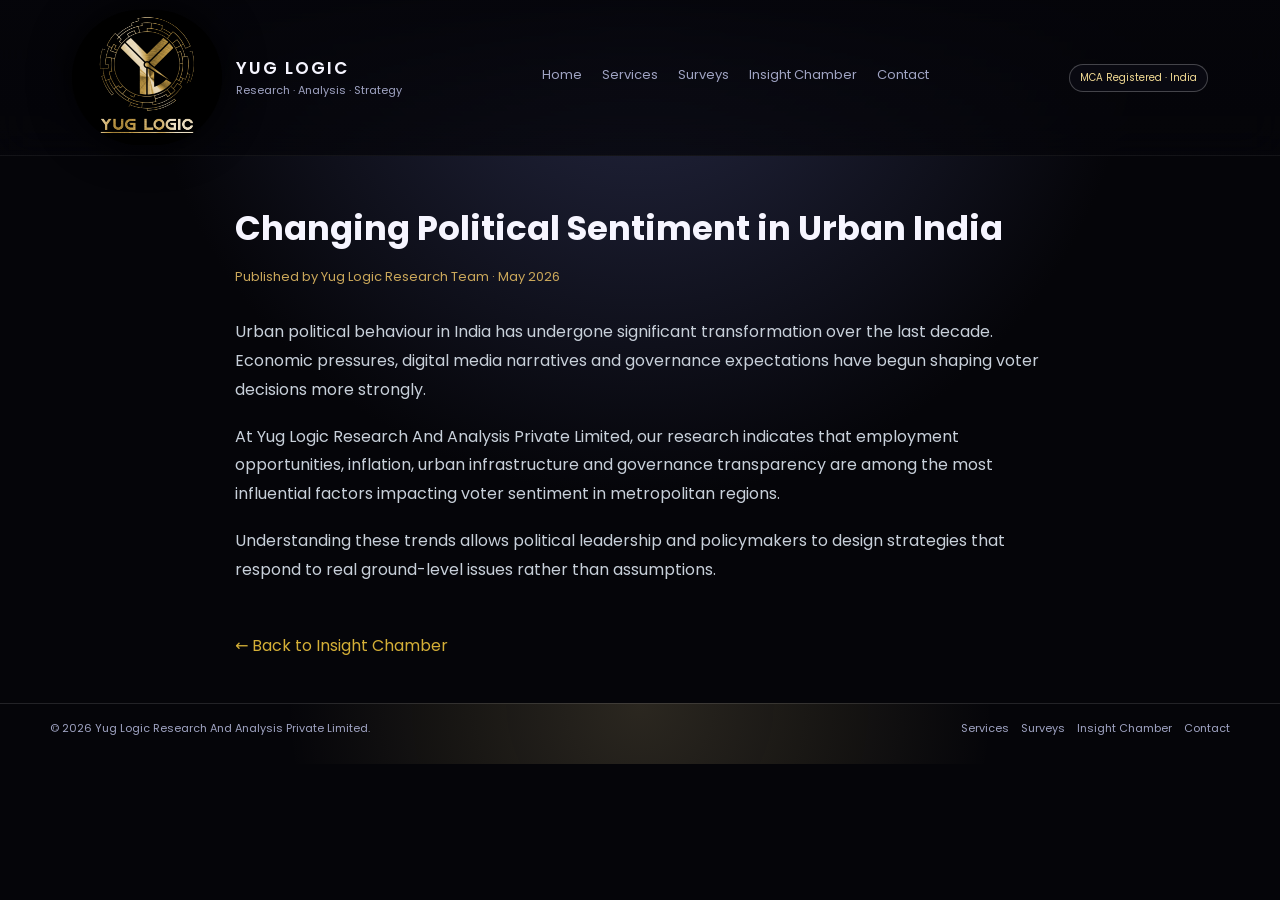
==== blog1.html @ 124881fb "first commit" ====
<!DOCTYPE html>
<html lang="en">

<head>

    <meta charset="UTF-8">
    <title>Changing Political Sentiment in Urban India</title>

    <meta name="viewport" content="width=device-width, initial-scale=1">

    <link rel="stylesheet" href="style.css">

    <link rel="preconnect" href="https://fonts.googleapis.com">
    <link rel="preconnect" href="https://fonts.gstatic.com" crossorigin>

    <link href="https://fonts.googleapis.com/css2?family=Poppins:wght@300;400;500;600;700&display=swap"
        rel="stylesheet">

</head>

<body>

    <!-- HEADER -->
    <header>
        <nav class="nav">

            <div class="nav-left">

                <div class="logo-big-wrap">
                    <img src="Images/logo.png" alt="Yug Logic logo">
                </div>

                <div class="brand-lines">
                    <span class="brand-main">Yug Logic</span>
                    <span class="brand-sub">Research · Analysis · Strategy</span>
                </div>

            </div>

            <div class="nav-links">
                <a href="index.html">Home</a>
                <a href="index.html#services">Services</a>
                <a href="index.html#surveys">Surveys</a>
                <a href="index.html#insight">Insight Chamber</a>
                <a href="index.html#contact">Contact</a>
            </div>

            <span class="pill-top">MCA Registered · India</span>

        </nav>
    </header>


    <!-- BLOG CONTENT -->

    <section class="blog-page">

        <h1>Changing Political Sentiment in Urban India</h1>

        <div class="blog-info">
            Published by Yug Logic Research Team · May 2026
        </div>

        <div class="blog-content">

            <p>
                Urban political behaviour in India has undergone significant
                transformation over the last decade. Economic pressures,
                digital media narratives and governance expectations
                have begun shaping voter decisions more strongly.
            </p>

            <p>
                At Yug Logic Research And Analysis Private Limited,
                our research indicates that employment opportunities,
                inflation, urban infrastructure and governance
                transparency are among the most influential factors
                impacting voter sentiment in metropolitan regions.
            </p>

            <p>
                Understanding these trends allows political leadership
                and policymakers to design strategies that respond
                to real ground-level issues rather than assumptions.
            </p>

        </div>

        <a href="index.html#insight" class="back-link">
            ← Back to Insight Chamber
        </a>

    </section>


    <!-- FOOTER -->

    <footer>

        <div class="footer-inner">

            <div>
                © <span id="year"></span>
                Yug Logic Research And Analysis Private Limited.
            </div>

            <div class="footer-links">
                <a href="index.html#services">Services</a>
                <a href="index.html#surveys">Surveys</a>
                <a href="index.html#insight">Insight Chamber</a>
                <a href="index.html#contact">Contact</a>
            </div>

        </div>

    </footer>


    <script>
        document.getElementById('year').textContent =
            new Date().getFullYear();
    </script>
    <style>
        .blog-page {
            max-width: 850px;
            margin: 45px auto;
            padding: 0 20px;
        }

        .blog-page h1 {
            font-size: 34px;
            margin-bottom: 12px;
        }

        .blog-info {
            font-size: 13px;
            color: #caa75a;
            margin-bottom: 30px;
        }

        .blog-content p {
            margin-bottom: 18px;
            line-height: 1.8;
            color: #c8d0da;
        }

        .back-link {
            display: inline-block;
            margin-top: 30px;
            color: #d4af37;
            text-decoration: none;
        }
    </style>
</body>

</html>
---- style.css ----
:root {
  --bg: #050509;
  --bg-soft: #0b0c16;
  --bg-panel: #070812;
  --accent: #d8b66a;
  --accent-strong: #f3db94;
  --accent-soft: rgba(216, 182, 106, 0.16);
  --text-main: #f6f5ff;
  --text-muted: #a0a4c3;
  --border-soft: rgba(255, 255, 255, 0.14);
}

* {
  box-sizing: border-box;
  margin: 0;
  padding: 0;
}

body {
  font-family: "Poppins", system-ui;
  background:
    radial-gradient(circle at top, #262944 0, #050509 45%) fixed,
    #050509;
  color: var(--text-main);
  line-height: 1.6;
  scroll-behavior: smooth;
}

a {
  text-decoration: none;
  color: inherit;
}

/* ===== NAVBAR ===== */
header {
  position: sticky;
  top: 0;
  z-index: 50;
  backdrop-filter: blur(18px);
  background: linear-gradient(to bottom, rgba(5, 5, 10, 0.96), rgba(5, 5, 10, 0.75));
  border-bottom: 1px solid rgba(255, 255, 255, 0.06);
}

.nav {
  max-width: 1180px;
  margin: 0 auto;
  padding: 10px 22px;
  display: flex;
  align-items: center;
  justify-content: space-between;
  gap: 16px;
}

.nav-left {
  display: flex;
  align-items: center;
  gap: 14px;
}

/* .logo-big-wrap{
      width:80px;height:80px;
      border-radius:999px;
      background:radial-gradient(circle,#f7e5b0,#c0933d);
      display:flex;align-items:center;justify-content:center;
      box-shadow:
        0 0 35px rgba(243,219,148,0.85),
        0 0 80px rgba(208,147,61,0.55);
      overflow:hidden;
    }
    .logo-big-wrap img{
      width:100%;height:100%;object-fit:contain;
    } */

.logo-big-wrap {
  width: 150px;
  /* pehle 90px tha, isko 120–140 tak rakh sakte ho */
  height: 135px;
  border-radius: 999px;
  background: #000;
  /* yahan simple black, taki logo ka golden hi shine kare */
  display: flex;
  align-items: center;
  justify-content: center;
  box-shadow:
    0 0 40px rgba(0, 0, 0, 0.9);
  /* golden glow hata diya */
  overflow: hidden;
}

.logo-big-wrap img {
  width: 257%;
  height: 186%;
  object-fit: contain;
}


.brand-lines {
  display: flex;
  flex-direction: column;
}

.brand-main {
  font-size: 17px;
  font-weight: 600;
  letter-spacing: 0.12em;
  text-transform: uppercase;
}

.brand-sub {
  font-size: 11px;
  color: var(--text-muted);
}

.nav-links {
  display: none;
  gap: 20px;
  font-size: 13px;
}

@media(min-width:900px) {
  .nav-links {
    display: flex;
  }
}

.nav-links a {
  position: relative;
  padding-bottom: 4px;
  color: var(--text-muted);
}

.nav-links a:hover,
.nav-links a.active {
  color: var(--text-main);
}

.nav-links a::after {
  content: "";
  position: absolute;
  left: 0;
  bottom: 0;
  height: 2px;
  width: 0;
  background: linear-gradient(90deg, #f3db94, #c8923b);
  border-radius: 999px;
  transition: width .18s ease-out;
}

.nav-links a:hover::after,
.nav-links a.active::after {
  width: 20px;
}

.pill-top {
  display: none;
}

@media(min-width:900px) {
  .pill-top {
    display: inline-flex;
    padding: 5px 10px;
    border-radius: 999px;
    border: 1px solid rgba(255, 255, 255, 0.24);
    font-size: 10px;
    background: rgba(10, 10, 18, 0.95);
    color: var(--accent-strong);
  }
}

/* ===== BUTTONS ===== */
.btn {
  border-radius: 999px;
  border: 0;
  padding: 8px 18px;
  font-size: 13px;
  font-weight: 500;
  cursor: pointer;
  display: inline-flex;
  align-items: center;
  gap: 7px;
  transition: transform .14s ease, box-shadow .14s ease, background .14s ease;
  white-space: nowrap;
}

.btn-primary {
  background: linear-gradient(120deg, #f3db94, #c89138);
  color: #231708;
  box-shadow: 0 8px 24px rgba(214, 173, 88, 0.6);
}

.btn-primary:hover {
  transform: translateY(-1px);
  box-shadow: 0 12px 32px rgba(214, 173, 88, 0.8);
}

.btn-ghost {
  background: rgba(10, 10, 18, 0.96);
  border: 1px solid var(--border-soft);
  color: var(--text-main);
}

.btn-ghost:hover {
  background: rgba(16, 18, 35, 1);
  transform: translateY(-1px);
}

/* ===== LAYOUT ===== */
main {
  max-width: 1180px;
  margin: 0 auto;
  padding: 34px 22px 70px;
}

section {
  margin-bottom: 80px;
}

/* ===== HERO PANEL ===== */
.hero-wrap {
  margin-top: 12px;
  display: grid;
  gap: 26px;
  align-items: center;
  grid-template-columns: minmax(0, 1.8fr) minmax(0, 1.3fr);
}

@media(max-width:899px) {
  .hero-wrap {
    grid-template-columns: minmax(0, 1fr);
  }
}

.hero-tagline {
  font-size: 11px;
  text-transform: uppercase;
  letter-spacing: 0.2em;
  color: var(--accent-strong);
  margin-bottom: 10px;
  display: inline-flex;
  align-items: center;
  gap: 8px;
}

.hero-tagline span {
  width: 30px;
  height: 1px;
  background: linear-gradient(90deg, rgba(243, 219, 148, .2), rgba(243, 219, 148, .9));
}

.hero-title {
  font-size: clamp(30px, 4.8vw, 40px);
  font-weight: 600;
  letter-spacing: 0.04em;
  margin-bottom: 12px;
}
/* 
.hero-title span {
  background: linear-gradient(120deg, #f7e6b5, #c99139);
  -webkit-background-clip: text;
  color: transparent;
} */

.hero-lead {
  font-size: 14px;
  color: var(--text-muted);
  max-width: 620px;
  margin-bottom: 20px;
}

.hero-points {
  font-size: 13px;
  color: var(--text-muted);
  margin-bottom: 22px;
}

.hero-points li {
  margin-left: 18px;
  margin-bottom: 6px;
}

.hero-actions {
  display: flex;
  flex-wrap: wrap;
  gap: 10px;
  margin-bottom: 12px;
}

.hero-note {
  font-size: 11px;
  color: var(--text-muted);
}

.hero-panel {
  border-radius: 24px;
  background:
    radial-gradient(circle at top left, rgba(243, 219, 148, 0.24), transparent 60%),
    radial-gradient(circle at bottom right, rgba(126, 173, 255, 0.22), transparent 60%),
    var(--bg-panel);
  border: 1px solid rgba(255, 255, 255, 0.1);
  box-shadow: 0 22px 70px rgba(0, 0, 0, 0.85);
  padding: 18px 20px 20px;
  position: relative;
  overflow: hidden;
}

.hero-panel::before {
  content: "";
  position: absolute;
  inset: -160px;
  background: conic-gradient(from 130deg, rgba(243, 219, 148, 0.25), transparent 40%, rgba(102, 151, 255, 0.3), transparent 80%);
  filter: blur(32px);
  opacity: 0.7;
  z-index: -1;
}

.panel-top {
  display: flex;
  justify-content: space-between;
  align-items: flex-start;
  margin-bottom: 10px;
  font-size: 12px;
  color: var(--text-muted);
}

.panel-label {
  font-size: 11px;
  text-transform: uppercase;
  letter-spacing: 0.12em;
  color: var(--accent-strong);
}

.panel-dot {
  width: 9px;
  height: 9px;
  border-radius: 50%;
  background: #2ecc71;
  box-shadow: 0 0 12px rgba(46, 204, 113, 0.9);
  margin-right: 6px;
}

.panel-grid {
  margin-top: 10px;
  display: grid;
  gap: 12px;
}

.panel-row-title {
  font-size: 12px;
  font-weight: 500;
  margin-bottom: 4px;
}

.panel-chip-row {
  display: flex;
  flex-wrap: wrap;
  gap: 8px;
  font-size: 11px;
}

.chip {
  padding: 4px 9px;
  border-radius: 999px;
  background: rgba(10, 10, 18, 0.9);
  border: 1px solid rgba(255, 255, 255, 0.12);
  color: var(--text-muted);
}

.score-grid {
  display: grid;
  grid-template-columns: repeat(3, minmax(0, 1fr));
  gap: 10px;
  margin-top: 6px;
}

.score-card {
  padding: 8px 9px;
  border-radius: 12px;
  background: rgba(7, 7, 15, 0.94);
  border: 1px solid rgba(255, 255, 255, 0.08);
  font-size: 11px;
}

.score-label {
  color: var(--text-muted);
  margin-bottom: 3px;
}

.score-value {
  font-size: 15px;
  font-weight: 600;
}

.score-trend {
  font-size: 10px;
  margin-top: 2px;
}

.trend-up {
  color: #2ecc71;
}

.trend-flat {
  color: #f2c94c;
}

/* ===== SECTION HEADERS ===== */
.sec-kicker {
  font-size: 11px;
  text-transform: uppercase;
  letter-spacing: 0.18em;
  color: var(--accent-strong);
  margin-bottom: 8px;
}

.sec-title {
  font-size: 22px;
  margin-bottom: 5px;
}

.sec-sub {
  font-size: 13px;
  color: var(--text-muted);
  max-width: 620px;
}

/* ===== CARDS ===== */
.grid {
  margin-top: 24px;
  display: grid;
  gap: 18px;
  grid-template-columns: minmax(0, 1fr);
}

@media(min-width:900px) {
  .grid-2 {
    grid-template-columns: repeat(2, minmax(0, 1fr));
  }
}

.card {
  position: relative;
  border-radius: 20px;
  background: var(--bg-soft);
  border: 1px solid var(--border-soft);
  box-shadow: 0 16px 40px rgba(0, 0, 0, 0.8);
  padding: 18px 18px 20px;
  overflow: hidden;
}

.card::before {
  content: "";
  position: absolute;
  inset: -60px;
  background: radial-gradient(circle at top, rgba(243, 219, 148, 0.24), transparent 65%);
  opacity: 0;
  transition: opacity .2s ease-out;
}

.card:hover::before {
  opacity: 1;
}

.card-label {
  font-size: 11px;
  color: var(--accent-strong);
  text-transform: uppercase;
  letter-spacing: 0.12em;
  margin-bottom: 6px;
}

.card-title {
  font-size: 15px;
  margin-bottom: 7px;
  font-weight: 500;
}

.card-text {
  font-size: 12px;
  color: var(--text-muted);
}

.card-list {
  margin-top: 8px;
  font-size: 12px;
  color: var(--text-muted);
}

.card-list li {
  margin-left: 18px;
  margin-bottom: 4px;
}

/* ===== HIGHLIGHT BOX ===== */
.highlight {
  margin-top: 22px;
  padding: 14px 16px;
  border-radius: 14px;
  border: 1px solid rgba(243, 219, 148, 0.45);
  background: rgba(7, 7, 15, 0.96);
  font-size: 12px;
  color: var(--text-muted);
}

.highlight strong {
  color: var(--accent-strong);
}

/* ===== CONTACT ===== */
.contact-grid {
  margin-top: 24px;
  display: grid;
  gap: 20px;
  grid-template-columns: minmax(0, 1.2fr) minmax(0, 1fr);
}

@media(max-width:900px) {
  .contact-grid {
    grid-template-columns: minmax(0, 1fr);
  }
}

form {
  display: grid;
  gap: 12px;
}

label {
  font-size: 12px;
  display: block;
  margin-bottom: 3px;
}

input,
textarea {
  width: 100%;
  border-radius: 10px;
  border: 1px solid rgba(255, 255, 255, 0.16);
  background: rgba(6, 6, 16, 0.96);
  padding: 8px 10px;
  font-size: 12px;
  color: var(--text-main);
  outline: none;
  font-family: inherit;
  transition: border-color .15s ease, box-shadow .15s ease, background .15s ease;
}

input:focus,
textarea:focus {
  border-color: var(--accent-strong);
  box-shadow: 0 0 0 1px rgba(243, 219, 148, 0.45);
  background: rgba(6, 6, 16, 1);
}

textarea {
  min-height: 110px;
  resize: vertical;
}

.helper {
  font-size: 10px;
  color: var(--text-muted);
}

.contact-card {
  padding: 16px 16px 18px;
  border-radius: 18px;
  background: var(--bg-soft);
  border: 1px solid var(--border-soft);
  font-size: 12px;
  color: var(--text-muted);
  box-shadow: 0 16px 40px rgba(0, 0, 0, 0.8);
}

.contact-item {
  margin-bottom: 10px;
}

.contact-item strong {
  color: var(--accent-strong);
}

.chip {
  display: inline-block;
  margin-top: 4px;
  padding: 4px 9px;
  border-radius: 999px;
  background: var(--accent-soft);
  color: var(--accent-strong);
  font-size: 11px;
}

/* ===== FOOTER ===== */
footer {
  border-top: 1px solid rgba(255, 255, 255, 0.12);
  padding: 16px 22px 26px;
  font-size: 11px;
  color: var(--text-muted);
  background: radial-gradient(circle at top, rgba(243, 219, 148, 0.16), transparent 55%);
}

.footer-inner {
  max-width: 1180px;
  margin: 0 auto;
  display: flex;
  flex-wrap: wrap;
  gap: 10px;
  align-items: center;
  justify-content: space-between;
}

.footer-links {
  display: flex;
  gap: 12px;
}

.footer-links a:hover {
  color: var(--text-main);
}

/* Popup overlay */
.popup-overlay {
  position: fixed;
  inset: 0;
  background: rgba(0, 0, 0, 0.55);
  display: flex;
  align-items: center;
  justify-content: center;
  visibility: hidden;
  opacity: 0;
  transition: 0.3s ease;
  backdrop-filter: blur(4px);
  z-index: 9999;
}

.popup-overlay.active {
  visibility: visible;
  opacity: 1;
}

/* Popup box */
.popup-box {
  background: white;
  padding: 40px 35px;
  border-radius: 16px;
  text-align: center;
  max-width: 380px;
  box-shadow: 0 15px 40px rgba(0, 0, 0, 0.2);
  transform: translateY(30px);
  transition: 0.3s;
}

.popup-overlay.active .popup-box {
  transform: translateY(0);
}

.popup-icon {
  font-size: 42px;
  color: #2ecc71;
  margin-bottom: 10px;
}

.popup-box h3 {
  margin-bottom: 10px;
  font-size: 22px;
  color: black;
}

.popup-box p {
  color: #666;
  font-size: 14px;
  margin-bottom: 20px;
}

.popup-box button {
  padding: 10px 20px;
  border: none;
  border-radius: 8px;
  background: #111;
  color: white;
  cursor: pointer;
}

/* for blog */
.blog-grid {
  display: grid;
  grid-template-columns: repeat(auto-fit, minmax(320px, 1fr));
  gap: 30px;
  margin-top: 40px;
}

.blog-card {
  background: rgba(255, 255, 255, 0.04);
  border: 1px solid rgba(255, 215, 130, 0.2);
  border-radius: 16px;
  padding: 28px;
  transition: all .3s ease;
  backdrop-filter: blur(6px);
}

.blog-card:hover {
  transform: translateY(-6px);
  border-color: #d4af37;
  box-shadow: 0 15px 35px rgba(0, 0, 0, 0.4);
}

.blog-meta {
  font-size: 12px;
  color: #c9a65b;
  margin-bottom: 10px;
}

.blog-title {
  font-size: 20px;
  font-weight: 600;
  color: #ffffff;
  margin-bottom: 12px;
}

.blog-excerpt {
  font-size: 14px;
  color: #bfc6d1;
  line-height: 1.6;
  margin-bottom: 18px;
}

.blog-read {
  font-size: 14px;
  font-weight: 500;
  text-decoration: none;
  color: #d4af37;
}

.blog-read:hover {
  text-decoration: underline;
}
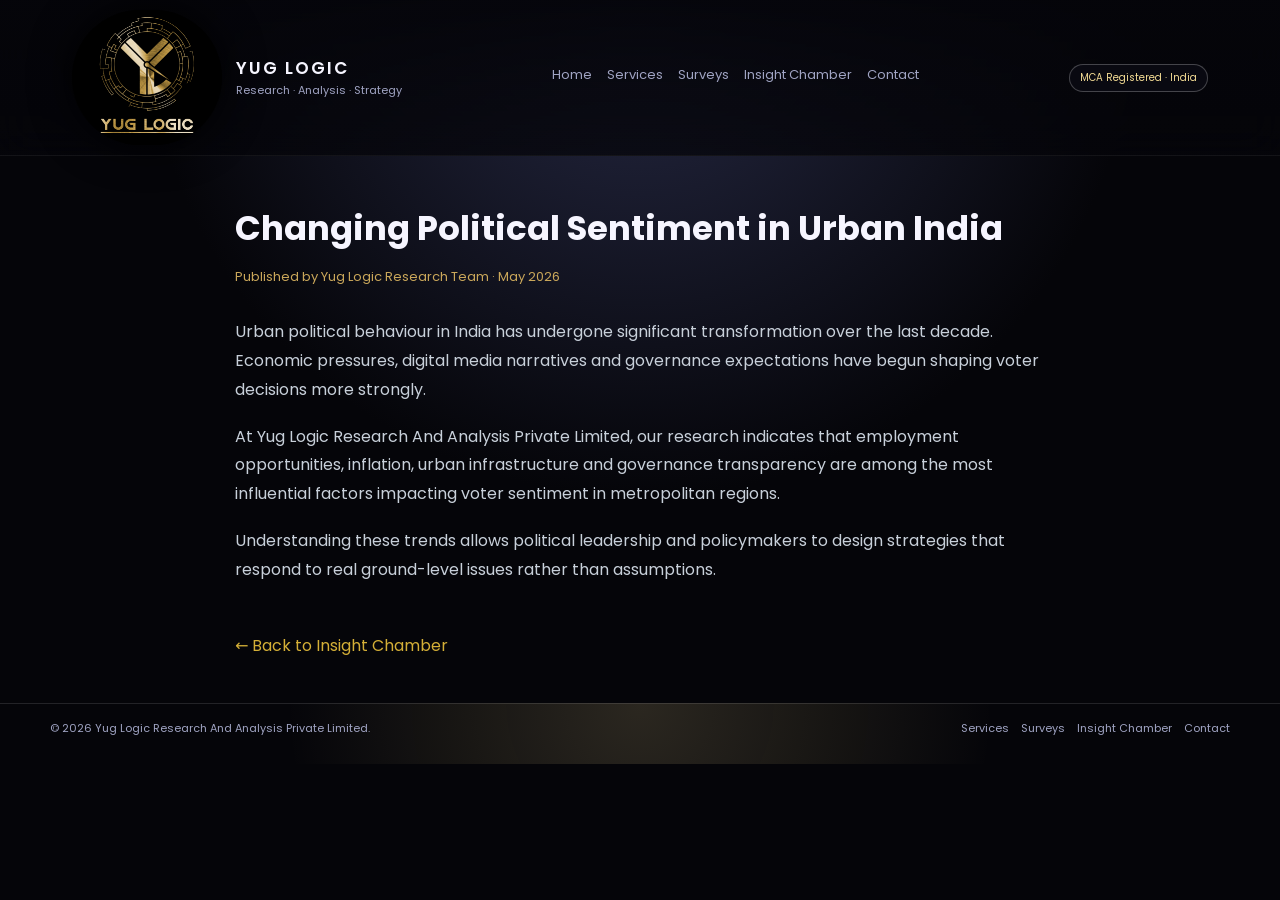
==== commit f755a2ed: "Responsive Compatiable for Mobile and desktop" ====
--- a/blog1.html
+++ b/blog1.html
@@ -23,6 +23,42 @@
     <!-- HEADER -->
     <header>
         <nav class="nav">
+
+            <div class="nav-left">
+
+                <div class="logo-big-wrap">
+                    <img src="Images/logo.png" alt="Yug Logic logo">
+                </div>
+
+                <div class="brand-lines">
+                    <span class="brand-main">Yug Logic</span>
+                    <span class="brand-sub">Research · Analysis · Strategy</span>
+                </div>
+
+            </div>
+
+            <!-- IMPORTANT: container -->
+            <div class="nav-links-container">
+                <div class="nav-links">
+                    <a href="index.html">Home</a>
+                    <a href="index.html#services">Services</a>
+                    <a href="index.html#surveys">Surveys</a>
+                    <a href="index.html#insight">Insight Chamber</a>
+                    <a href="index.html#contact">Contact</a>
+                </div>
+            </div>
+
+            <!-- hamburger -->
+            <button class="hamburger">
+                <span></span>
+                <span></span>
+                <span></span>
+            </button>
+
+            <span class="pill-top">MCA Registered · India</span>
+
+        </nav>
+        <!-- <nav class="nav">
 
             <div class="nav-left">
 
@@ -44,10 +80,16 @@
                 <a href="index.html#insight">Insight Chamber</a>
                 <a href="index.html#contact">Contact</a>
             </div>
-
-            <span class="pill-top">MCA Registered · India</span>
-
-        </nav>
+           
+       <button class="hamburger">
+            <span></span>
+            <span></span>
+            <span></span>
+        </button>
+
+        <span class="pill-top">MCA Registered · India</span>
+
+        </nav> -->
     </header>
 
 
@@ -150,7 +192,51 @@
             color: #d4af37;
             text-decoration: none;
         }
+
+        /* MOBILE MENU DEFAULT HIDDEN */
+        .nav-links-container {
+            display: none;
+        }
+
+        /* SHOW WHEN ACTIVE */
+        .nav-links-container.active {
+            display: flex;
+        }
+
+        @media(max-width:900px) {
+            .nav-links-container {
+                display: none;
+                flex-direction: column;
+                background: #050509;
+                position: absolute;
+                top: 70px;
+                left: 0;
+                width: 100%;
+                padding: 15px;
+            }
+
+            .nav-links-container.active {
+                display: flex;
+            }
+        }
     </style>
+    <script>
+        const hamburger = document.querySelector('.hamburger');
+        const navMenu = document.querySelector('.nav-links-container');
+        const navLinks = document.querySelectorAll('.nav-links a');
+
+        // toggle menu
+        hamburger.addEventListener('click', () => {
+            navMenu.classList.toggle('active');
+        });
+
+        // close menu on link click
+        navLinks.forEach(link => {
+            link.addEventListener('click', () => {
+                navMenu.classList.remove('active');
+            });
+        });
+    </script>
 </body>
 
 </html>
--- a/style.css
+++ b/style.css
@@ -732,4 +732,81 @@
 
 .blog-read:hover {
   text-decoration: underline;
+}
+
+
+/* ===== MOBILE NAV FIX ===== */
+.hamburger {
+  display: block;
+  background: none;
+  border: none;
+  cursor: pointer;
+}
+
+.hamburger span {
+  display: block;
+  width: 22px;
+  height: 2px;
+  background: white;
+  margin: 5px 0;
+}
+
+/* mobile menu */
+.nav-links-container {
+  position: absolute;
+  top: 70px;
+  left: 0;
+  width: 100%;
+  background: #050509;
+  display: none;
+  flex-direction: column;
+  padding: 15px 20px;
+}
+
+.nav-links-container.active {
+  display: flex;
+}
+
+.nav-links {
+  display: flex;
+  flex-direction: column;
+  gap: 15px;
+}
+
+/* desktop reset */
+@media(min-width:900px){
+  .hamburger {
+    display: none;
+  }
+
+  .nav-links-container {
+    position: static;
+    display: block !important;
+    background: none;
+    width: auto;
+    padding: 0;
+  }
+
+  .nav-links {
+    flex-direction: row;
+  }
+}
+
+
+@media(max-width:600px){
+  .hero-title {
+    font-size: 24px;
+  }
+
+  .hero-lead {
+    font-size: 13px;
+  }
+
+  .hero-wrap {
+    gap: 18px;
+  }
+
+  .hero-panel {
+    padding: 14px;
+  }
 }
